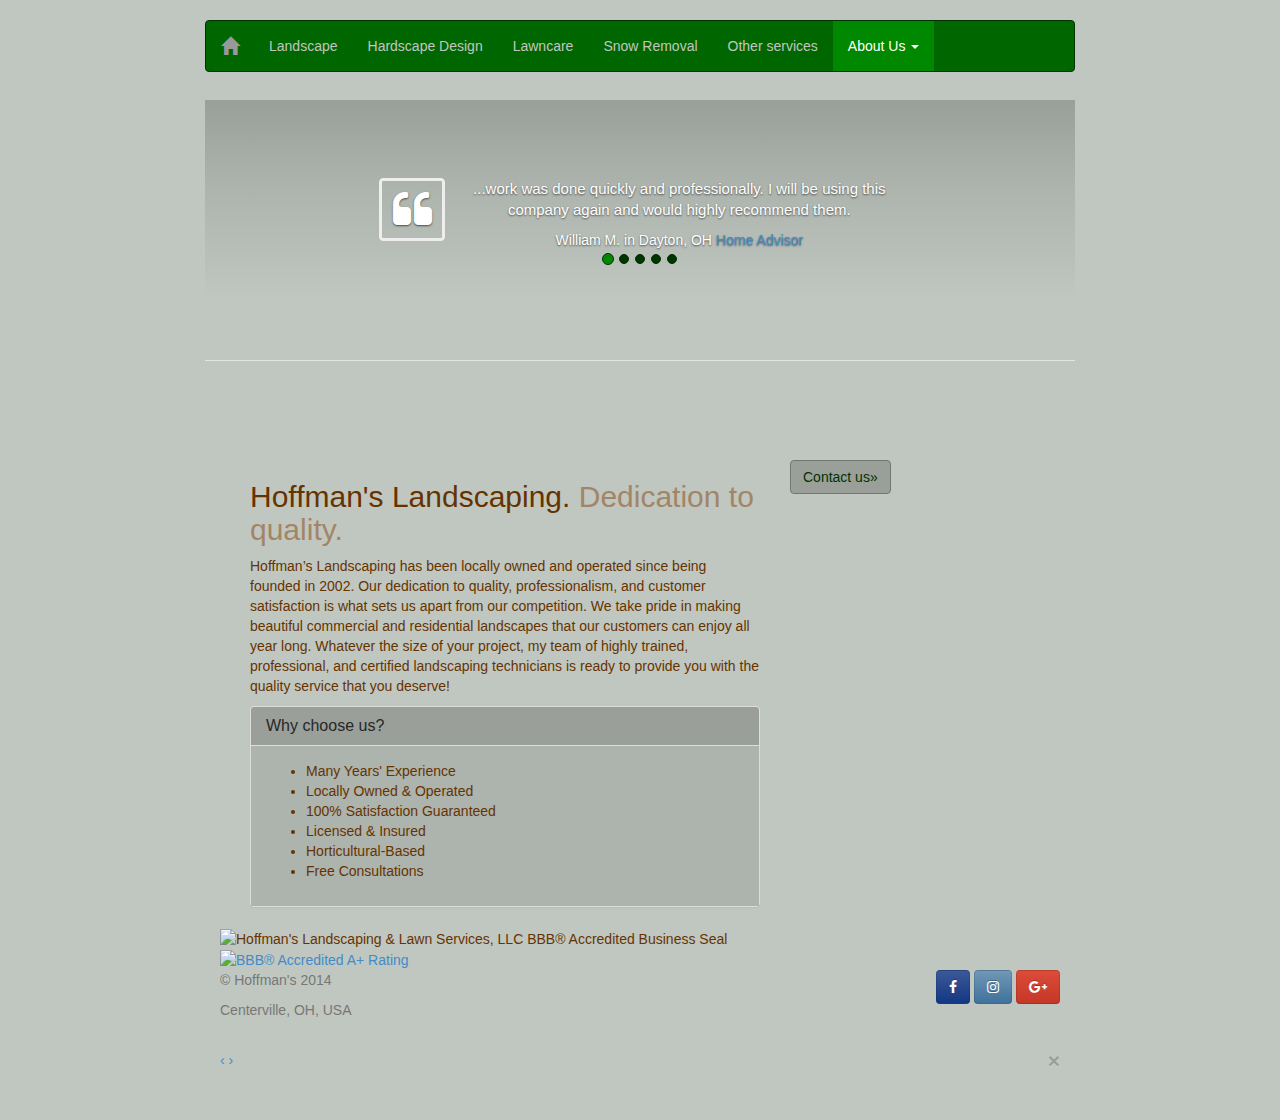
==== aboutus.html @ 0e5face0 "First commit" ====
<!DOCTYPE html>
<html lang="en">
	<head>
		<meta charset="utf-8">
		<meta http-equiv="X-UA-Compatible" content="IE=edge">
		<meta name="viewport" content="width=device-width, initial-scale=1">
		<meta name="description" content="">
		<meta name="author" content="">
		<link rel="favicon icon" href="favicon.ico">

		<title>Hoffman's Landscaping</title>

		<!-- Bootstrap core CSS -->
		<link href="lib/bootstrap-3.1.1-dist/css/bootstrap.min.css" rel="stylesheet">
		<!-- Blueimp Gallery -->
		<!-- <link rel="stylesheet" href="http://netdna.bootstrapcdn.com/bootstrap/3.0.0/css/bootstrap.min.css"> -->
		<link rel="stylesheet" href="http://blueimp.github.io/Gallery/css/blueimp-gallery.min.css">
		<link rel="stylesheet" href="css/bootstrap-image-gallery.min.css">
		<link rel="stylesheet" href="css/social-buttons.css">
		<link href="//netdna.bootstrapcdn.com/font-awesome/4.1.0/css/font-awesome.min.css" rel="stylesheet">

		<!-- Just for debugging purposes. Don't actually copy this line! -->
		<!--[if lt IE 9]><script src="../../assets/js/ie8-responsive-file-warning.js"></script><![endif]-->

		<!-- HTML5 shim and Respond.js IE8 support of HTML5 elements and media queries -->
		<!--[if lt IE 9]>
		<script src="https://oss.maxcdn.com/libs/html5shiv/3.7.0/html5shiv.js"></script>
		<script src="https://oss.maxcdn.com/libs/respond.js/1.4.2/respond.min.js"></script>
		<![endif]-->

		<!-- Custom styles for this template -->
		<link href="css/main.css" rel="stylesheet">

	</head>
	<!-- NAVBAR
	================================================== -->
	<body>

		<div class="container main-container">
			<div class="navbar-wrapper">
				<div class="container">

					<div class="navbar navbar-inverse navbar-fixed-d" role="navigation">
						<div class="container">
							<div class="navbar-header active" >
								<button type="button" class="navbar-toggle" data-toggle="collapse" data-target=".navbar-collapse">
									<span class="sr-only">Toggle navigation</span>
									<span class="icon-bar"></span>
									<span class="icon-bar"></span>
									<span class="icon-bar"></span>
								</button>
								<a class="navbar-brand" href="index.html"><span class="glyphicon glyphicon-home white>"></span></a>
							</div>
							<div class="navbar-collapse collapse">
								<ul class="nav navbar-nav">
									<li >
										<a href="landscape.html">Landscape</a>
									</li>
									<li>
										<a href="hardscape.html">Hardscape Design</a>
									</li>
									<li>
										<a href="lawncare.html" >Lawncare</a>
									</li>
									<li>
										<a href="snow.html">Snow Removal</a>
									</li>
									<li>
										<a href="other.html">Other services</a>
									</li>
									<li class="active">
										<a href="#" class="dropdown-toggle" data-toggle="dropdown">About Us <span class="caret"></span></a>
										<ul class="dropdown-menu" role="menu">
								            <li><a href="aboutus.html">Company Profile</a></li>
								            <li><a href="testimonials.html">Testimonials</a></li>
							            </ul>
									</li>

									<!-- <li class="dropdown">
									<a href="#" class="dropdown-toggle" data-toggle="dropdown">Login <b class="caret"></b></a>
									<ul class="dropdown-menu">
									<li><a href="#">Customer</a></li>
									<li><a href="#">Employee</a></li>
									<li><a href="#">Create an account</a></li>
									</ul>
									</li> -->
								</ul>
							</div>
						</div>
					</div>

				</div>
			</div>

			<!-- Carousel
			================================================== -->
			<div id="myCarousel" class="carousel-quotes slide" data-ride="carousel">
				<!-- Indicators -->
				<ol class="carousel-indicators">
					<li data-target="#myCarousel" data-slide-to="0" class="active"></li>
					<li data-target="#myCarousel" data-slide-to="1"></li>
					<li data-target="#myCarousel" data-slide-to="2"></li>
					<li data-target="#myCarousel" data-slide-to="3" ></li>
					<li data-target="#myCarousel" data-slide-to="4"></li>
				</ol>

				<!-- Slider Content (Wrapper for slides )-->
				<div class="carousel-inner">
					<div class="item active">
						
						<div class="container">
							<div class="carousel-caption-quotes carousel-caption">
									<i class="fa fa-quote-left fa-3x pull-left fa-border"></i>
<p>...work was done quickly and professionally. I will be using this company again and would highly recommend them.</p>
									<footer>
										William M. in Dayton, OH <cite title="Source Title"><a href="http://www.homeadvisor.com/rated.HoffmansLandscaping.25410529.html#ratings-reviews">Home Advisor</a></cite>
									</footer>
							</div>
						</div>
					</div>
					<div class="item">
						<div class="container">
							<div class="carousel-caption-quotes carousel-caption">
								<i class="fa fa-quote-left fa-3x pull-left fa-border"></i>
<p>...they listened to what we wanted and made great recommendations, then executed them outstanding!!!</p>									

									<footer>
										Jim S. in Miamisburg, OH <cite title="Source Title"><a href="http://www.homeadvisor.com/rated.HoffmansLandscaping.25410529.html#ratings-reviews">Home Advisor</a></cite>
									</footer>
							</div>
						</div>
					</div>
					<div class="item">
						<div class="container">
							<div class="carousel-caption-quotes carousel-caption">
								<i class="fa fa-quote-left fa-3x pull-left fa-border"></i>
<p>...this company responded immediately to my request. They were able to integrate my request and complete all the jobs in one day.</p>									
									<footer>
										John C. in Centerville, OH <cite title="Source Title"><a href="http://www.homeadvisor.com/rated.HoffmansLandscaping.25410529.html#ratings-reviews">Home Advisor</a></cite>
									</footer>
							</div>
						</div>
					</div>

					<div class="item">
						<div class="container">
							<div class="carousel-caption-quotes carousel-caption">
								<i class="fa fa-quote-left fa-3x pull-left fa-border"></i>
<p>...timely, quality service. Needed quick service and Jason handled it.</p>
									<footer>
										Homeowner in Dayton, OH <cite title="Source Title"><a href="http://www.homeadvisor.com/rated.HoffmansLandscaping.25410529.html#ratings-reviews">Home Advisor</a></cite>
									</footer>
							</div>
						</div>
					</div>

					<div class="item">
						<div class="container">
							<div class="carousel-caption-quotes carousel-caption">
								<i class="fa fa-quote-left fa-3x pull-left fa-border"></i>
<p>...didn't have a problem understanding what I wanted done. Came out the next day and took care of my yard for me, also had him come back and clean the flower beds out for winter. Easy company to work with look forward to using them in the spring.</p>
									<footer>
										Brett M. in Springboro, OH <cite title="Source Title"><a href="http://www.homeadvisor.com/rated.HoffmansLandscaping.25410529.html#ratings-reviews">Home Advisor</a></cite>
								</blockquote>
							</div>
						</div>
					</div>

				</div>

				<!-- Controls -->
				
			</div><!-- /.carousel -->

			<!-- content holder -->
			<div class="container-fluid">

				<div class="col-md-12 main-container">
					<div class="col-md-8">
						<h2 >Hoffman's Landscaping. <span class="text-muted">Dedication to quality.</span></h2>
						
						<p>
							Hoffman’s Landscaping has been locally owned and operated since being founded in 2002. Our dedication to quality, professionalism, and customer satisfaction is what sets us apart from our competition. We take pride in making beautiful commercial and residential landscapes that our customers can enjoy all year long. Whatever the size of your project, my team of highly trained, professional, and certified landscaping technicians is ready to provide you with the quality service that you deserve!
						</p>
						<div class="panel panel-default">
							<div class="panel-heading">
								<h3 class="panel-title">Why choose us?</h3>
								
								
							</div>
							<div class="panel-body">
								<ul>
								    <li>Many Years' Experience</li> 
								    <li>Locally Owned & Operated</li>
								    <li>100% Satisfaction Guaranteed</li>
								    <li>Licensed & Insured</li>
								    <li>Horticultural-Based</li>
								    <li>Free Consultations</li>
								</ul>
							</div>
						</div>
					</div>

					<div class="col-md-4">

						<p>
							<a class="btn btn-default" href="contactus.html" role="button">Contact us&raquo;</a>
						</p>

					</div>
					
					<div class="col-md-8">
						
					</div>
				</div>
				
				<div class="row">
				  <div class="col-md-8">
				  	<img src="http://www.bbb.org/dayton/images/2/cbbb-badge-horz.png" alt="Hoffman's Landscaping &amp; Lawn Services, LLC BBB® Accredited Business Seal" title="BBB® Accredited Business">
				  	<a href="http://www.bbb.org/dayton/business-reviews/landscape-contractors/hoffmans-landscaping-and-lawn-services-in-centerville-oh-5012">
				  		<img src="http://www.bbb.org/dayton/images/2/CBBB-ratingbadges/cbbb-accred-a-plus.png" alt="BBB® Accredited A+ Rating" title="BBB® Accredited A+ Rating">
				  	</a>
		<span class="hidden" itemprop="ratingValue">A+</span>
				  	


			</div>

			<div class="footer">
				<div class="col-md-6 ">
					<p>
						&copy; Hoffman's 2014
					</p>
					<p>Centerville, OH, USA</p>
				</div>
				<div class="col-md-6 pull-right" style="text-align: right">
					<a class="btn btn-facebook" href="https://www.facebook.com/hoffmanslandscaping"><i class="fa fa-facebook"></i></a>

					<!-- <a class="btn btn-linkedin" href="https://www.facebook.com/hoffmanslandscaping"><i class="fa fa-linkedin"></i></a> -->

					<a class="btn btn-instagram" href="https://www.instagram.com/hoffmans_landscaping"><i class="fa fa-instagram"></i></a>

					<a class="btn btn-google-plus" href="https://www.facebook.com/hoffmanslandscaping"><i class="fa fa-google-plus"></i></a>
				</div>
			</div>
		</div>
		<!-- /Container -->

		<!-- The Gallery as lightbox dialog, should be a child element of the document body -->
		<!-- The Bootstrap Image Gallery lightbox, should be a child element of the document body -->
		<div id="blueimp-gallery" class="blueimp-gallery">
			<!-- The container for the modal slides -->
			<div class="slides"></div>
			<!-- Controls for the borderless lightbox -->
			<h3 class="title"></h3>
			<a class="prev">‹</a>
			<a class="next">›</a>
			<a class="close">×</a>
			<a class="play-pause"></a>
			<ol class="indicator"></ol>
			<!-- The modal dialog, which will be used to wrap the lightbox content -->
			<div class="modal fade">
				<div class="modal-dialog">
					<div class="modal-content">
						<div class="modal-header">
							<button type="button" class="close" aria-hidden="true">
								&times;
							</button>
							<h4 class="modal-title"></h4>
						</div>
						<div class="modal-body next"></div>
						<div class="modal-footer">
							<button type="button" class="btn btn-default pull-left prev">
								<i class="glyphicon glyphicon-chevron-left"></i>
								Previous
							</button>
							<button type="button" class="btn btn-primary next">
								Next
								<i class="glyphicon glyphicon-chevron-right"></i>
							</button>
						</div>
					</div>
				</div>
			</div>
		</div>

		<!-- Bootstrap core JavaScript
		================================================== -->
		<!-- Placed at the end of the document so the pages load faster -->
		<script src="js/jquery/jquery-1.11.1.min.js"></script>
		<script src="lib/bootstrap-3.1.1-dist/js/bootstrap.min.js"></script>
		<script src="lib/bootstrap-3.1.1-dist/js/docs.min.js"></script>

		<script src="http://blueimp.github.io/Gallery/js/jquery.blueimp-gallery.min.js"></script>
		<script src="js/bootstrap-image-gallery.min.js"></script>

		<script>
			function galleryInit() {
				var gallery = blueimp.Gallery(['img/hardscaping/1.jpg', 'img/hardscaping/2.jpg', 'img/hardscaping/3.jpg', 'img/hardscaping/4.jpg', 'img/hardscaping/5.jpg', 'img/hardscaping/6.jpg', 'img/landscaping/7.jpg']);
			}

			// document.getElementById('links').onclick = function(event) {
			// event = event || window.event;
// var target = event.target || event.srcElement, link = target.src ? target.parentNode : target, options = {
// index : link,
// event : event
// }, links = this.getElementsByTagName('a');
// blueimp.Gallery(links, options);
// };
		</script>
	</body>

</html>
---- css/social-buttons.css ----
/*!
 * Social Buttons for Twitter Bootstrap v1.0.0
 *
 * Copyright 2013 Adam Neumann
 * Licensed under the Apache License v2.0
 * http://www.apache.org/licenses/LICENSE-2.0
 */

.btn-facebook {
  color: #ffffff;
  text-shadow: 0 -1px 0 rgba(0, 0, 0, 0.25);
  background-color: #2b4b90;
  *background-color: #133783;
  background-image: -moz-linear-gradient(top, #3b5998, #133783);
  background-image: -webkit-gradient(linear, 0 0, 0 100%, from(#3b5998), to(#133783));
  background-image: -webkit-linear-gradient(top, #3b5998, #133783);
  background-image: -o-linear-gradient(top, #3b5998, #133783);
  background-image: linear-gradient(to bottom, #3b5998, #133783);
  background-repeat: repeat-x;
  border-color: #133783 #133783 #091b40;
  border-color: rgba(0, 0, 0, 0.1) rgba(0, 0, 0, 0.1) rgba(0, 0, 0, 0.25);
  filter: progid:DXImageTransform.Microsoft.gradient(startColorstr='#ff3b5998', endColorstr='#ff133783', GradientType=0);
  filter: progid:DXImageTransform.Microsoft.gradient(enabled=false);
}

.btn-facebook:hover,
.btn-facebook:focus,
.btn-facebook:active,
.btn-facebook.active,
.btn-facebook.disabled,
.btn-facebook[disabled] {
  color: #ffffff;
  background-color: #133783;
  *background-color: #102e6d;
}

.btn-facebook:active,
.btn-facebook.active {
  background-color: #0d2456 \9;
}

.btn-twitter {
  color: #ffffff;
  text-shadow: 0 -1px 0 rgba(0, 0, 0, 0.25);
  background-color: #1c95d0;
  *background-color: #0271bf;
  background-image: -moz-linear-gradient(top, #2daddc, #0271bf);
  background-image: -webkit-gradient(linear, 0 0, 0 100%, from(#2daddc), to(#0271bf));
  background-image: -webkit-linear-gradient(top, #2daddc, #0271bf);
  background-image: -o-linear-gradient(top, #2daddc, #0271bf);
  background-image: linear-gradient(to bottom, #2daddc, #0271bf);
  background-repeat: repeat-x;
  border-color: #0271bf #0271bf #014473;
  border-color: rgba(0, 0, 0, 0.1) rgba(0, 0, 0, 0.1) rgba(0, 0, 0, 0.25);
  filter: progid:DXImageTransform.Microsoft.gradient(startColorstr='#ff2daddc', endColorstr='#ff0271bf', GradientType=0);
  filter: progid:DXImageTransform.Microsoft.gradient(enabled=false);
}

.btn-twitter:hover,
.btn-twitter:focus,
.btn-twitter:active,
.btn-twitter.active,
.btn-twitter.disabled,
.btn-twitter[disabled] {
  color: #ffffff;
  background-color: #0271bf;
  *background-color: #0262a6;
}

.btn-twitter:active,
.btn-twitter.active {
  background-color: #01538d \9;
}

.btn-github {
  color: #000000;
  text-shadow: 0 0.7px 0 rgba(0, 0, 0, 0.1);
  background-color: #f2f2f2;
  *background-color: #e6e6e6;
  background-image: -moz-linear-gradient(top, #fafafa, #e6e6e6);
  background-image: -webkit-gradient(linear, 0 0, 0 100%, from(#fafafa), to(#e6e6e6));
  background-image: -webkit-linear-gradient(top, #fafafa, #e6e6e6);
  background-image: -o-linear-gradient(top, #fafafa, #e6e6e6);
  background-image: linear-gradient(to bottom, #fafafa, #e6e6e6);
  background-repeat: repeat-x;
  border-color: #e6e6e6 #e6e6e6 #c0c0c0;
  border-color: rgba(0, 0, 0, 0.1) rgba(0, 0, 0, 0.1) rgba(0, 0, 0, 0.25);
  filter: progid:DXImageTransform.Microsoft.gradient(startColorstr='#fffafafa', endColorstr='#ffe6e6e6', GradientType=0);
  filter: progid:DXImageTransform.Microsoft.gradient(enabled=false);
}

.btn-github:hover,
.btn-github:focus,
.btn-github:active,
.btn-github.active,
.btn-github.disabled,
.btn-github[disabled] {
  color: #000000;
  background-color: #e6e6e6;
  *background-color: #d9d9d9;
}

.btn-github:active,
.btn-github.active {
  background-color: #cdcdcd \9;
}

.btn-pinterest {
  color: #ffffff;
  text-shadow: 0 -1px 0 rgba(0, 0, 0, 0.25);
  background-color: #c51e25;
  *background-color: #ab171e;
  background-image: -moz-linear-gradient(top, #d62229, #ab171e);
  background-image: -webkit-gradient(linear, 0 0, 0 100%, from(#d62229), to(#ab171e));
  background-image: -webkit-linear-gradient(top, #d62229, #ab171e);
  background-image: -o-linear-gradient(top, #d62229, #ab171e);
  background-image: linear-gradient(to bottom, #d62229, #ab171e);
  background-repeat: repeat-x;
  border-color: #ab171e #ab171e #680e12;
  border-color: rgba(0, 0, 0, 0.1) rgba(0, 0, 0, 0.1) rgba(0, 0, 0, 0.25);
  filter: progid:DXImageTransform.Microsoft.gradient(startColorstr='#ffd62229', endColorstr='#ffab171e', GradientType=0);
  filter: progid:DXImageTransform.Microsoft.gradient(enabled=false);
}

.btn-pinterest:hover,
.btn-pinterest:focus,
.btn-pinterest:active,
.btn-pinterest.active,
.btn-pinterest.disabled,
.btn-pinterest[disabled] {
  color: #ffffff;
  background-color: #ab171e;
  *background-color: #95141a;
}

.btn-pinterest:active,
.btn-pinterest.active {
  background-color: #7e1116 \9;
}

.btn-linkedin {
  color: #ffffff;
  text-shadow: 0 -1px 0 rgba(0, 0, 0, 0.25);
  background-color: #60a9ce;
  *background-color: #4393bb;
  background-image: -moz-linear-gradient(top, #73b8db, #4393bb);
  background-image: -webkit-gradient(linear, 0 0, 0 100%, from(#73b8db), to(#4393bb));
  background-image: -webkit-linear-gradient(top, #73b8db, #4393bb);
  background-image: -o-linear-gradient(top, #73b8db, #4393bb);
  background-image: linear-gradient(to bottom, #73b8db, #4393bb);
  background-repeat: repeat-x;
  border-color: #4393bb #4393bb #2f6783;
  border-color: rgba(0, 0, 0, 0.1) rgba(0, 0, 0, 0.1) rgba(0, 0, 0, 0.25);
  filter: progid:DXImageTransform.Microsoft.gradient(startColorstr='#ff73b8db', endColorstr='#ff4393bb', GradientType=0);
  filter: progid:DXImageTransform.Microsoft.gradient(enabled=false);
}

.btn-linkedin:hover,
.btn-linkedin:focus,
.btn-linkedin:active,
.btn-linkedin.active,
.btn-linkedin.disabled,
.btn-linkedin[disabled] {
  color: #ffffff;
  background-color: #4393bb;
  *background-color: #3c84a8;
}

.btn-linkedin:active,
.btn-linkedin.active {
  background-color: #367595 \9;
}

.btn-google-plus {
  color: #ffffff;
  text-shadow: 0 -1px 0 rgba(0, 0, 0, 0.25);
  background-color: #d34332;
  *background-color: #c53727;
  background-image: -moz-linear-gradient(top, #dd4b39, #c53727);
  background-image: -webkit-gradient(linear, 0 0, 0 100%, from(#dd4b39), to(#c53727));
  background-image: -webkit-linear-gradient(top, #dd4b39, #c53727);
  background-image: -o-linear-gradient(top, #dd4b39, #c53727);
  background-image: linear-gradient(to bottom, #dd4b39, #c53727);
  background-repeat: repeat-x;
  border-color: #c53727 #c53727 #85251a;
  border-color: rgba(0, 0, 0, 0.1) rgba(0, 0, 0, 0.1) rgba(0, 0, 0, 0.25);
  filter: progid:DXImageTransform.Microsoft.gradient(startColorstr='#ffdd4b39', endColorstr='#ffc53727', GradientType=0);
  filter: progid:DXImageTransform.Microsoft.gradient(enabled=false);
}

.btn-google-plus:hover,
.btn-google-plus:focus,
.btn-google-plus:active,
.btn-google-plus.active,
.btn-google-plus.disabled,
.btn-google-plus[disabled] {
  color: #ffffff;
  background-color: #c53727;
  *background-color: #b03123;
}

.btn-google-plus:active,
.btn-google-plus.active {
  background-color: #9a2b1f \9;
}

.btn-instagram {
  color: #ffffff;
  text-shadow: 0 -1px 0 rgba(0, 0, 0, 0.25);
  background-color: #5c88ab;
  *background-color: #3f729b;
  background-image: -moz-linear-gradient(top, #6f97b6, #3f729b);
  background-image: -webkit-gradient(linear, 0 0, 0 100%, from(#6f97b6), to(#3f729b));
  background-image: -webkit-linear-gradient(top, #6f97b6, #3f729b);
  background-image: -o-linear-gradient(top, #6f97b6, #3f729b);
  background-image: linear-gradient(to bottom, #6f97b6, #3f729b);
  background-repeat: repeat-x;
  border-color: #3f729b #3f729b #294a65;
  border-color: rgba(0, 0, 0, 0.1) rgba(0, 0, 0, 0.1) rgba(0, 0, 0, 0.25);
  filter: progid:DXImageTransform.Microsoft.gradient(startColorstr='#ff6f97b6', endColorstr='#ff3f729b', GradientType=0);
  filter: progid:DXImageTransform.Microsoft.gradient(enabled=false);
}

.btn-instagram:hover,
.btn-instagram:focus,
.btn-instagram:active,
.btn-instagram.active,
.btn-instagram.disabled,
.btn-instagram[disabled] {
  color: #ffffff;
  background-color: #3f729b;
  *background-color: #386589;
}

.btn-instagram:active,
.btn-instagram.active {
  background-color: #305777 \9;
}

.btn-dropbox {
  color: #ffffff;
  text-shadow: 0 -1px 0 rgba(0, 0, 0, 0.25);
  background-color: #2e95e0;
  *background-color: #2181cf;
  background-image: -moz-linear-gradient(top, #37a3eb, #2181cf);
  background-image: -webkit-gradient(linear, 0 0, 0 100%, from(#37a3eb), to(#2181cf));
  background-image: -webkit-linear-gradient(top, #37a3eb, #2181cf);
  background-image: -o-linear-gradient(top, #37a3eb, #2181cf);
  background-image: linear-gradient(to bottom, #37a3eb, #2181cf);
  background-repeat: repeat-x;
  border-color: #2181cf #2181cf #16588d;
  border-color: rgba(0, 0, 0, 0.1) rgba(0, 0, 0, 0.1) rgba(0, 0, 0, 0.25);
  filter: progid:DXImageTransform.Microsoft.gradient(startColorstr='#ff37a3eb', endColorstr='#ff2181cf', GradientType=0);
  filter: progid:DXImageTransform.Microsoft.gradient(enabled=false);
}

.btn-dropbox:hover,
.btn-dropbox:focus,
.btn-dropbox:active,
.btn-dropbox.active,
.btn-dropbox.disabled,
.btn-dropbox[disabled] {
  color: #ffffff;
  background-color: #2181cf;
  *background-color: #1d73b9;
}

.btn-dropbox:active,
.btn-dropbox.active {
  background-color: #1a66a3 \9;
}

.btn-bitbucket {
  color: #ffffff;
  text-shadow: 0 -1px 0 rgba(0, 0, 0, 0.25);
  background-color: #285991;
  *background-color: #205081;
  background-image: -moz-linear-gradient(top, #2d5f9c, #205081);
  background-image: -webkit-gradient(linear, 0 0, 0 100%, from(#2d5f9c), to(#205081));
  background-image: -webkit-linear-gradient(top, #2d5f9c, #205081);
  background-image: -o-linear-gradient(top, #2d5f9c, #205081);
  background-image: linear-gradient(to bottom, #2d5f9c, #205081);
  background-repeat: repeat-x;
  border-color: #205081 #205081 #112a44;
  border-color: rgba(0, 0, 0, 0.1) rgba(0, 0, 0, 0.1) rgba(0, 0, 0, 0.25);
  filter: progid:DXImageTransform.Microsoft.gradient(startColorstr='#ff2d5f9c', endColorstr='#ff205081', GradientType=0);
  filter: progid:DXImageTransform.Microsoft.gradient(enabled=false);
}

.btn-bitbucket:hover,
.btn-bitbucket:focus,
.btn-bitbucket:active,
.btn-bitbucket.active,
.btn-bitbucket.disabled,
.btn-bitbucket[disabled] {
  color: #ffffff;
  background-color: #205081;
  *background-color: #1b436d;
}

.btn-bitbucket:active,
.btn-bitbucket.active {
  background-color: #163758 \9;
}

.btn-dribbble {
  color: #ffffff;
  text-shadow: 0 -1px 0 rgba(0, 0, 0, 0.25);
  background-color: #de447f;
  *background-color: #cb396f;
  background-image: -moz-linear-gradient(top, #ea4c89, #cb396f);
  background-image: -webkit-gradient(linear, 0 0, 0 100%, from(#ea4c89), to(#cb396f));
  background-image: -webkit-linear-gradient(top, #ea4c89, #cb396f);
  background-image: -o-linear-gradient(top, #ea4c89, #cb396f);
  background-image: linear-gradient(to bottom, #ea4c89, #cb396f);
  background-repeat: repeat-x;
  border-color: #cb396f #cb396f #91264e;
  border-color: rgba(0, 0, 0, 0.1) rgba(0, 0, 0, 0.1) rgba(0, 0, 0, 0.25);
  filter: progid:DXImageTransform.Microsoft.gradient(startColorstr='#ffea4c89', endColorstr='#ffcb396f', GradientType=0);
  filter: progid:DXImageTransform.Microsoft.gradient(enabled=false);
}

.btn-dribbble:hover,
.btn-dribbble:focus,
.btn-dribbble:active,
.btn-dribbble.active,
.btn-dribbble.disabled,
.btn-dribbble[disabled] {
  color: #ffffff;
  background-color: #cb396f;
  *background-color: #ba3163;
}

.btn-dribbble:active,
.btn-dribbble.active {
  background-color: #a62b59 \9;
}

.btn-flickr {
  color: #ffffff;
  text-shadow: 0 -1px 0 rgba(0, 0, 0, 0.25);
  background-color: #f63198;
  *background-color: #ff0084;
  background-image: -moz-linear-gradient(top, #f051a5, #ff0084);
  background-image: -webkit-gradient(linear, 0 0, 0 100%, from(#f051a5), to(#ff0084));
  background-image: -webkit-linear-gradient(top, #f051a5, #ff0084);
  background-image: -o-linear-gradient(top, #f051a5, #ff0084);
  background-image: linear-gradient(to bottom, #f051a5, #ff0084);
  background-repeat: repeat-x;
  border-color: #ff0084 #ff0084 #b3005c;
  border-color: rgba(0, 0, 0, 0.1) rgba(0, 0, 0, 0.1) rgba(0, 0, 0, 0.25);
  filter: progid:DXImageTransform.Microsoft.gradient(startColorstr='#fff051a5', endColorstr='#ffff0084', GradientType=0);
  filter: progid:DXImageTransform.Microsoft.gradient(enabled=false);
}

.btn-flickr:hover,
.btn-flickr:focus,
.btn-flickr:active,
.btn-flickr.active,
.btn-flickr.disabled,
.btn-flickr[disabled] {
  color: #ffffff;
  background-color: #ff0084;
  *background-color: #e60077;
}

.btn-flickr:active,
.btn-flickr.active {
  background-color: #cc006a \9;
}

.btn-foursquare {
  color: #ffffff;
  text-shadow: 0 -1px 0 rgba(0, 0, 0, 0.25);
  background-color: #079dcd;
  *background-color: #0072b1;
  background-image: -moz-linear-gradient(top, #0cbadf, #0072b1);
  background-image: -webkit-gradient(linear, 0 0, 0 100%, from(#0cbadf), to(#0072b1));
  background-image: -webkit-linear-gradient(top, #0cbadf, #0072b1);
  background-image: -o-linear-gradient(top, #0cbadf, #0072b1);
  background-image: linear-gradient(to bottom, #0cbadf, #0072b1);
  background-repeat: repeat-x;
  border-color: #0072b1 #0072b1 #004165;
  border-color: rgba(0, 0, 0, 0.1) rgba(0, 0, 0, 0.1) rgba(0, 0, 0, 0.25);
  filter: progid:DXImageTransform.Microsoft.gradient(startColorstr='#ff0cbadf', endColorstr='#ff0072b1', GradientType=0);
  filter: progid:DXImageTransform.Microsoft.gradient(enabled=false);
}

.btn-foursquare:hover,
.btn-foursquare:focus,
.btn-foursquare:active,
.btn-foursquare.active,
.btn-foursquare.disabled,
.btn-foursquare[disabled] {
  color: #ffffff;
  background-color: #0072b1;
  *background-color: #006298;
}

.btn-foursquare:active,
.btn-foursquare.active {
  background-color: #00517e \9;
}

.btn-renren {
  color: #ffffff;
  text-shadow: 0 -1px 0 rgba(0, 0, 0, 0.25);
  background-color: #3773ab;
  *background-color: #33669a;
  background-image: -moz-linear-gradient(top, #397cb6, #33669a);
  background-image: -webkit-gradient(linear, 0 0, 0 100%, from(#397cb6), to(#33669a));
  background-image: -webkit-linear-gradient(top, #397cb6, #33669a);
  background-image: -o-linear-gradient(top, #397cb6, #33669a);
  background-image: linear-gradient(to bottom, #397cb6, #33669a);
  background-repeat: repeat-x;
  border-color: #33669a #33669a #204061;
  border-color: rgba(0, 0, 0, 0.1) rgba(0, 0, 0, 0.1) rgba(0, 0, 0, 0.25);
  filter: progid:DXImageTransform.Microsoft.gradient(startColorstr='#ff397cb6', endColorstr='#ff33669a', GradientType=0);
  filter: progid:DXImageTransform.Microsoft.gradient(enabled=false);
}

.btn-renren:hover,
.btn-renren:focus,
.btn-renren:active,
.btn-renren.active,
.btn-renren.disabled,
.btn-renren[disabled] {
  color: #ffffff;
  background-color: #33669a;
  *background-color: #2d5987;
}

.btn-renren:active,
.btn-renren.active {
  background-color: #264d74 \9;
}

.btn-skype {
  color: #ffffff;
  text-shadow: 0 -1px 0 rgba(0, 0, 0, 0.25);
  background-color: #43bbe8;
  *background-color: #00aff0;
  background-image: -moz-linear-gradient(top, #70c3e2, #00aff0);
  background-image: -webkit-gradient(linear, 0 0, 0 100%, from(#70c3e2), to(#00aff0));
  background-image: -webkit-linear-gradient(top, #70c3e2, #00aff0);
  background-image: -o-linear-gradient(top, #70c3e2, #00aff0);
  background-image: linear-gradient(to bottom, #70c3e2, #00aff0);
  background-repeat: repeat-x;
  border-color: #00aff0 #00aff0 #0077a3;
  border-color: rgba(0, 0, 0, 0.1) rgba(0, 0, 0, 0.1) rgba(0, 0, 0, 0.25);
  filter: progid:DXImageTransform.Microsoft.gradient(startColorstr='#ff70c3e2', endColorstr='#ff00aff0', GradientType=0);
  filter: progid:DXImageTransform.Microsoft.gradient(enabled=false);
}

.btn-skype:hover,
.btn-skype:focus,
.btn-skype:active,
.btn-skype.active,
.btn-skype.disabled,
.btn-skype[disabled] {
  color: #ffffff;
  background-color: #00aff0;
  *background-color: #009cd7;
}

.btn-skype:active,
.btn-skype.active {
  background-color: #008abd \9;
}

.btn-stackexchange {
  color: #ffffff;
  text-shadow: 0 -1px 0 rgba(0, 0, 0, 0.25);
  background-color: #3a70b0;
  *background-color: #185397;
  background-image: -moz-linear-gradient(top, #5184c1, #185397);
  background-image: -webkit-gradient(linear, 0 0, 0 100%, from(#5184c1), to(#185397));
  background-image: -webkit-linear-gradient(top, #5184c1, #185397);
  background-image: -o-linear-gradient(top, #5184c1, #185397);
  background-image: linear-gradient(to bottom, #5184c1, #185397);
  background-repeat: repeat-x;
  border-color: #185397 #185397 #0e2f55;
  border-color: rgba(0, 0, 0, 0.1) rgba(0, 0, 0, 0.1) rgba(0, 0, 0, 0.25);
  filter: progid:DXImageTransform.Microsoft.gradient(startColorstr='#ff5184c1', endColorstr='#ff185397', GradientType=0);
  filter: progid:DXImageTransform.Microsoft.gradient(enabled=false);
}

.btn-stackexchange:hover,
.btn-stackexchange:focus,
.btn-stackexchange:active,
.btn-stackexchange.active,
.btn-stackexchange.disabled,
.btn-stackexchange[disabled] {
  color: #ffffff;
  background-color: #185397;
  *background-color: #154781;
}

.btn-stackexchange:active,
.btn-stackexchange.active {
  background-color: #113b6b \9;
}

.btn-trello {
  color: #ffffff;
  text-shadow: 0 -1px 0 rgba(0, 0, 0, 0.25);
  background-color: #438ab4;
  *background-color: #27709b;
  background-image: -moz-linear-gradient(top, #569cc4, #27709b);
  background-image: -webkit-gradient(linear, 0 0, 0 100%, from(#569cc4), to(#27709b));
  background-image: -webkit-linear-gradient(top, #569cc4, #27709b);
  background-image: -o-linear-gradient(top, #569cc4, #27709b);
  background-image: linear-gradient(to bottom, #569cc4, #27709b);
  background-repeat: repeat-x;
  border-color: #27709b #27709b #18445e;
  border-color: rgba(0, 0, 0, 0.1) rgba(0, 0, 0, 0.1) rgba(0, 0, 0, 0.25);
  filter: progid:DXImageTransform.Microsoft.gradient(startColorstr='#ff569cc4', endColorstr='#ff27709b', GradientType=0);
  filter: progid:DXImageTransform.Microsoft.gradient(enabled=false);
}

.btn-trello:hover,
.btn-trello:focus,
.btn-trello:active,
.btn-trello.active,
.btn-trello.disabled,
.btn-trello[disabled] {
  color: #ffffff;
  background-color: #27709b;
  *background-color: #226187;
}

.btn-trello:active,
.btn-trello.active {
  background-color: #1d5372 \9;
}

.btn-tumblr {
  color: #ffffff;
  text-shadow: 0 -1px 0 rgba(0, 0, 0, 0.25);
  background-color: #34526e;
  *background-color: #2a4763;
  background-image: -moz-linear-gradient(top, #3a5976, #2a4763);
  background-image: -webkit-gradient(linear, 0 0, 0 100%, from(#3a5976), to(#2a4763));
  background-image: -webkit-linear-gradient(top, #3a5976, #2a4763);
  background-image: -o-linear-gradient(top, #3a5976, #2a4763);
  background-image: linear-gradient(to bottom, #3a5976, #2a4763);
  background-repeat: repeat-x;
  border-color: #2a4763 #2a4763 #13202d;
  border-color: rgba(0, 0, 0, 0.1) rgba(0, 0, 0, 0.1) rgba(0, 0, 0, 0.25);
  filter: progid:DXImageTransform.Microsoft.gradient(startColorstr='#ff3a5976', endColorstr='#ff2a4763', GradientType=0);
  filter: progid:DXImageTransform.Microsoft.gradient(enabled=false);
}

.btn-tumblr:hover,
.btn-tumblr:focus,
.btn-tumblr:active,
.btn-tumblr.active,
.btn-tumblr.disabled,
.btn-tumblr[disabled] {
  color: #ffffff;
  background-color: #2a4763;
  *background-color: #223a51;
}

.btn-tumblr:active,
.btn-tumblr.active {
  background-color: #1b2d3f \9;
}

.btn-vk {
  color: #ffffff;
  text-shadow: 0 -1px 0 rgba(0, 0, 0, 0.25);
  background-color: #50739a;
  *background-color: #426187;
  background-image: -moz-linear-gradient(top, #5a7fa6, #426187);
  background-image: -webkit-gradient(linear, 0 0, 0 100%, from(#5a7fa6), to(#426187));
  background-image: -webkit-linear-gradient(top, #5a7fa6, #426187);
  background-image: -o-linear-gradient(top, #5a7fa6, #426187);
  background-image: linear-gradient(to bottom, #5a7fa6, #426187);
  background-repeat: repeat-x;
  border-color: #426187 #426187 #293c54;
  border-color: rgba(0, 0, 0, 0.1) rgba(0, 0, 0, 0.1) rgba(0, 0, 0, 0.25);
  filter: progid:DXImageTransform.Microsoft.gradient(startColorstr='#ff5a7fa6', endColorstr='#ff426187', GradientType=0);
  filter: progid:DXImageTransform.Microsoft.gradient(enabled=false);
}

.btn-vk:hover,
.btn-vk:focus,
.btn-vk:active,
.btn-vk.active,
.btn-vk.disabled,
.btn-vk[disabled] {
  color: #ffffff;
  background-color: #426187;
  *background-color: #3a5576;
}

.btn-vk:active,
.btn-vk.active {
  background-color: #314865 \9;
}

.btn-weibo {
  color: #ffffff;
  text-shadow: 0 -1px 0 rgba(0, 0, 0, 0.25);
  background-color: #f14f4f;
  *background-color: #e64141;
  background-image: -moz-linear-gradient(top, #f85959, #e64141);
  background-image: -webkit-gradient(linear, 0 0, 0 100%, from(#f85959), to(#e64141));
  background-image: -webkit-linear-gradient(top, #f85959, #e64141);
  background-image: -o-linear-gradient(top, #f85959, #e64141);
  background-image: linear-gradient(to bottom, #f85959, #e64141);
  background-repeat: repeat-x;
  border-color: #e64141 #e64141 #c11919;
  border-color: rgba(0, 0, 0, 0.1) rgba(0, 0, 0, 0.1) rgba(0, 0, 0, 0.25);
  filter: progid:DXImageTransform.Microsoft.gradient(startColorstr='#fff85959', endColorstr='#ffe64141', GradientType=0);
  filter: progid:DXImageTransform.Microsoft.gradient(enabled=false);
}

.btn-weibo:hover,
.btn-weibo:focus,
.btn-weibo:active,
.btn-weibo.active,
.btn-weibo.disabled,
.btn-weibo[disabled] {
  color: #ffffff;
  background-color: #e64141;
  *background-color: #e32a2a;
}

.btn-weibo:active,
.btn-weibo.active {
  background-color: #d81c1c \9;
}

.btn-xing {
  color: #ffffff;
  text-shadow: 0 -1px 0 rgba(0, 0, 0, 0.25);
  background-color: #155c5d;
  *background-color: #074c4d;
  background-image: -moz-linear-gradient(top, #1f6768, #074c4d);
  background-image: -webkit-gradient(linear, 0 0, 0 100%, from(#1f6768), to(#074c4d));
  background-image: -webkit-linear-gradient(top, #1f6768, #074c4d);
  background-image: -o-linear-gradient(top, #1f6768, #074c4d);
  background-image: linear-gradient(to bottom, #1f6768, #074c4d);
  background-repeat: repeat-x;
  border-color: #074c4d #074c4d #010707;
  border-color: rgba(0, 0, 0, 0.1) rgba(0, 0, 0, 0.1) rgba(0, 0, 0, 0.25);
  filter: progid:DXImageTransform.Microsoft.gradient(startColorstr='#ff1f6768', endColorstr='#ff074c4d', GradientType=0);
  filter: progid:DXImageTransform.Microsoft.gradient(enabled=false);
}

.btn-xing:hover,
.btn-xing:focus,
.btn-xing:active,
.btn-xing.active,
.btn-xing.disabled,
.btn-xing[disabled] {
  color: #ffffff;
  background-color: #074c4d;
  *background-color: #053536;
}

.btn-xing:active,
.btn-xing.active {
  background-color: #031e1e \9;
}

.btn-youtube {
  color: #ffffff;
  text-shadow: 0 -1px 0 rgba(0, 0, 0, 0.25);
  background-color: #a72121;
  *background-color: #6e0610;
  background-image: -moz-linear-gradient(top, #cd332d, #6e0610);
  background-image: -webkit-gradient(linear, 0 0, 0 100%, from(#cd332d), to(#6e0610));
  background-image: -webkit-linear-gradient(top, #cd332d, #6e0610);
  background-image: -o-linear-gradient(top, #cd332d, #6e0610);
  background-image: linear-gradient(to bottom, #cd332d, #6e0610);
  background-repeat: repeat-x;
  border-color: #6e0610 #6e0610 #250205;
  border-color: rgba(0, 0, 0, 0.1) rgba(0, 0, 0, 0.1) rgba(0, 0, 0, 0.25);
  filter: progid:DXImageTransform.Microsoft.gradient(startColorstr='#ffcd332d', endColorstr='#ff6e0610', GradientType=0);
  filter: progid:DXImageTransform.Microsoft.gradient(enabled=false);
}

.btn-youtube:hover,
.btn-youtube:focus,
.btn-youtube:active,
.btn-youtube.active,
.btn-youtube.disabled,
.btn-youtube[disabled] {
  color: #ffffff;
  background-color: #6e0610;
  *background-color: #56050c;
}

.btn-youtube:active,
.btn-youtube.active {
  background-color: #3e0309 \9;
}
---- css/main.css ----
/*! HTML5 Boilerplate v4.3.0 | MIT License | http://h5bp.com/ */

/*
 * What follows is the result of much research on cross-browser styling.
 * Credit left inline and big thanks to Nicolas Gallagher, Jonathan Neal,
 * Kroc Camen, and the H5BP dev community and team.
 */

/* ==========================================================================
   Base styles: opinionated defaults
   ========================================================================== */

html {
    color: #222;
    font-size: 1em;
    line-height: 1.4;
    
}

/*
 * Remove text-shadow in selection highlight: h5bp.com/i
 * These selection rule sets have to be separate.
 * Customize the background color to match your design.
 */

::-moz-selection {
    background: #b3d4fc;
    text-shadow: none;
}

::selection {
    background: #b3d4fc;
    text-shadow: none;
}

/*
 * A better looking default horizontal rule
 */

hr {
    display: block;
    height: 1px;
    border: 0;
    border-top: 1px solid #ccc;
    margin: 1em 0;
    padding: 0;
}

/*
 * Remove the gap between images, videos, audio and canvas and the bottom of
 * their containers: h5bp.com/i/440
 */

audio,
canvas,
img,
svg,
video {
    vertical-align: middle;
}

/*
 * Remove default fieldset styles.
 */

fieldset {
    border: 0;
    margin: 0;
    padding: 0;
}

/*
 * Allow only vertical resizing of textareas.
 */

textarea {
    resize: vertical;
}

/* ==========================================================================
   Browse Happy prompt
   ========================================================================== */

.browsehappy {
    margin: 0.2em 0;
    background: #ccc;
    color: #000;
    padding: 0.2em 0;
}

/* ==========================================================================
   Author's custom styles
   ========================================================================== */


/* Faded bg */
 .fadedBg{
 	background: rgba(25, 25, 25, .2);
 }

.textShadow{
	text-shadow: 2px 2px 2px #000;
}

/* Customize container */
@media (min-width: 768px) {
  .container {
    max-width: 900px;
  }
 }
 
 .main-container{
		
	padding-top: 100px;
}
  
  .white, .white a {
  color: #fff;
}


/* Custom page footer */
.footer {
  padding-top: 19px;
  color: #777;
  border-top: 1px solid #e5e5e5;
}

/* GLOBAL STYLES
-------------------------------------------------- */
/* Padding below the footer and lighter body text */

body {
  padding-bottom: 40px;
  color: #5a5a5a;
  background-color: #E6E6E6;
}



/* CUSTOMIZE THE NAVBAR
-------------------------------------------------- */

/* Special class on .container surrounding .navbar, used for positioning it into place. */
.navbar-wrapper {
  position: absolute;
  top: 0;
  right: 0;
  left: 0;
  z-index: 20;
}

/* Flip around the padding for proper display in narrow viewports */
.navbar-wrapper .container {
  padding-right: 0;
  padding-left: 0;
}
.navbar-wrapper .navbar {
  padding-right: 15px;
  padding-left: 15px;
}


/* CUSTOMIZE THE CAROUSEL
-------------------------------------------------- */

/* Carousel base class */
.carousel {
  height: 500px;
  margin-bottom: 60px;
}


/* Since positioning the image, we need to help out the caption */
.carousel-caption {
  z-index: 10;
}

/* Declare heights because of positioning of img element */
.carousel .item {
  height: 500px;
  background-color: #777;
}
.carousel-inner > .item > img {
  position: absolute;
  top: 0;
  left: 0;
  min-width: 100%;
  height: 500px;
}

.carousel-quotes {
  height: 200px;
  margin-bottom: 60px;
  position: relative;
  box-sizing: border-box;
}


/* Carousel quotes */
.carousel-quotes .item {
  height: 200px;
  background-color: #9A9F9A; /* Old browsers */
  

background: -moz-linear-gradient(top,  #9A9F9A 0%, #ADB3AD 44%, #c0c7c0 100%); /* FF3.6+ */
background: -webkit-gradient(linear, left top, left bottom, color-stop(0%,#9A9F9A), color-stop(44%,#ADB3AD), color-stop(100%,#c0c7c0)); /* Chrome,Safari4+ */
background: -webkit-linear-gradient(top,  #9A9F9A 0%,#ADB3AD 44%,#c0c7c0 100%); /* Chrome10+,Safari5.1+ */
background: -o-linear-gradient(top,  #9A9F9A 0%,#ADB3AD 44%,#c0c7c0 100%); /* Opera 11.10+ */
background: -ms-linear-gradient(top,  #9A9F9A 0%,#ADB3AD 44%,#c0c7c0 100%); /* IE10+ */
background: linear-gradient(to bottom,  #9A9F9A 0%,#ADB3AD 44%,#c0c7c0 100%); /* W3C */
filter: progid:DXImageTransform.Microsoft.gradient( startColorstr='#9A9F9A', endColorstr='#c0c7c0',GradientType=0 ); /* IE6-9 */


}


.carousel-quotes-inner {
  height: 200px!important ;
}



/* MARKETING CONTENT
-------------------------------------------------- */

/* Pad the edges of the mobile views a bit */
.marketing {
  padding-right: 15px;
  padding-left: 15px;
}

/* Center align the text within the three columns below the carousel */
.marketing .col-lg-4 {
  margin-bottom: 20px;
  text-align: center;
}
.marketing h2 {
  font-weight: normal;
}
.marketing .col-lg-4 p {
  margin-right: 10px;
  margin-left: 10px;
}


/* Featurettes
------------------------- */

.featurette-divider {
  margin: 80px 0; /* Space out the Bootstrap <hr> more */
}

/* Thin out the marketing headings */
.featurette-heading {
  font-weight: 300;
  line-height: 1;
  letter-spacing: -1px;
}



/* RESPONSIVE CSS
-------------------------------------------------- */

@media (min-width: 768px) {

  /* Remove the edge padding needed for mobile */
  .marketing {
    padding-right: 0;
    padding-left: 0;
  }

  /* Navbar positioning foo */
  .navbar-wrapper {
    margin-top: 20px;
  }
  .navbar-wrapper .container {
    padding-right: 15px;
    padding-left:  15px;
  }
  .navbar-wrapper .navbar {
    padding-right: 0;
    padding-left:  0;
  }

  /* The navbar becomes detached from the top, so we round the corners */
  .navbar-wrapper .navbar {
    border-radius: 4px;
  }

  /* Bump up size of carousel content */
  .carousel-caption p {
    margin-bottom: 20px;
    font-size: 21px;
    line-height: 1.4;
  }

  .featurette-heading {
    font-size: 50px;
  }
}

@media (min-width: 992px) {
  .featurette-heading {
    margin-top: 120px;
  }
}

/* Custom styles */
.left-content{
	text-align: left;
	padding: 20px;
}


// Mixins
.transition (@prop: all, @time: 1s, @ease: linear) {
	-webkit-transition: @prop @time @ease;
	-moz-transition: @prop @time @ease;
	-o-transition: @prop @time @ease;
	-ms-transition: @prop @time @ease;
	transition: @prop @time @ease;
}
.universal-inline-block {
	display: inline-block;
	zoom: 1;
	*display: inline;
}









/* ==========================================================================
   Helper classes
   ========================================================================== */

/*
 * Hide visually and from screen readers: h5bp.com/u
 */

.hidden {
    display: none !important;
    visibility: hidden;
}

/*
 * Hide only visually, but have it available for screen readers: h5bp.com/v
 */

.visuallyhidden {
    border: 0;
    clip: rect(0 0 0 0);
    height: 1px;
    margin: -1px;
    overflow: hidden;
    padding: 0;
    position: absolute;
    width: 1px;
}

/*
 * Extends the .visuallyhidden class to allow the element to be focusable
 * when navigated to via the keyboard: h5bp.com/p
 */

.visuallyhidden.focusable:active,
.visuallyhidden.focusable:focus {
    clip: auto;
    height: auto;
    margin: 0;
    overflow: visible;
    position: static;
    width: auto;
}

/*
 * Hide visually and from screen readers, but maintain layout
 */

.invisible {
    visibility: hidden;
}

/*
 * Clearfix: contain floats
 *
 * For modern browsers
 * 1. The space content is one way to avoid an Opera bug when the
 *    `contenteditable` attribute is included anywhere else in the document.
 *    Otherwise it causes space to appear at the top and bottom of elements
 *    that receive the `clearfix` class.
 * 2. The use of `table` rather than `block` is only necessary if using
 *    `:before` to contain the top-margins of child elements.
 */

.clearfix:before,
.clearfix:after {
    content: " "; /* 1 */
    display: table; /* 2 */
}

.clearfix:after {
    clear: both;
}

/* ==========================================================================
   EXAMPLE Media Queries for Responsive Design.
   These examples override the primary ('mobile first') styles.
   Modify as content requires.
   ========================================================================== */

@media only screen and (min-width: 35em) {
    /* Style adjustments for viewports that meet the condition */
}

@media print,
       (-o-min-device-pixel-ratio: 5/4),
       (-webkit-min-device-pixel-ratio: 1.25),
       (min-resolution: 120dpi) {
    /* Style adjustments for high resolution devices */
}

/* ==========================================================================
   Print styles.
   Inlined to avoid the additional HTTP request: h5bp.com/r
   ========================================================================== */

@media print {
    * {
        background: transparent !important;
        color: #000 !important; /* Black prints faster: h5bp.com/s */
        box-shadow: none !important;
        text-shadow: none !important;
    }

    a,
    a:visited {
        text-decoration: underline;
    }

    a[href]:after {
        content: " (" attr(href) ")";
    }

    abbr[title]:after {
        content: " (" attr(title) ")";
    }

    /*
     * Don't show links that are fragment identifiers,
     * or use the `javascript:` pseudo protocol
     */

    a[href^="#"]:after,
    a[href^="javascript:"]:after {
        content: "";
    }

    pre,
    blockquote {
        border: 1px solid #999;
        page-break-inside: avoid;
    }

    thead {
        display: table-header-group; /* h5bp.com/t */
    }

    tr,
    img {
        page-break-inside: avoid;
    }

    img {
        max-width: 100% !important;
    }

    p,
    h2,
    h3 {
        orphans: 3;
        widows: 3;
    }

    h2,
    h3 {
        page-break-after: avoid;
    }
}

/*
 * Custom theme styles
 * 
 */

body {
    background-color: #c0c7c0;
    color: #663300;
    padding-bottom: 40px;
}

.navbar-inverse .navbar-nav > li > a {
    color: #c0c7c0;
}

.navbar-inverse {
    background-color: #006600;
    border-color: #003300;
}

.navbar-inverse .navbar-nav > .active > a, .navbar-inverse .navbar-nav > .active > a:hover, .navbar-inverse .navbar-nav > .active > a:focus {
    background-color: #008800;
    color: #fff;
}

.btn-primary {
    background-color: #006600;
    border-color: #003300;
    color: #c0c7c0;
}

.btn-primary:hover, .btn-primary:focus, .btn-primary:active, .btn-primary.active, .open .dropdown-toggle.btn-primary {
    background-color: #007700;
    border-color: #285e8e;
    color: #fff;
}

.btn-default {
    background-color: #9a9f9a;
    border-color: #737773;
    color: #003300;
}

.btn-default:hover, .btn-default:focus, .btn-default:active, .btn-default.active, .open .dropdown-toggle.btn-default {
    background-color: #D3D8D3;
    border-color: #adadad;
    color: #737773;
}

.carousel-indicators li {
    background-color: rgba(0, 0, 0, 0);
    border: 1px solid #003300;
    border-radius: 10px;
    cursor: pointer;
    display: inline-block;
    height: 10px;
    margin: 1px;
    text-indent: -999px;
    width: 10px;
    background-color: #003300;
}
.carousel-indicators .active {
    background-color: #008800;
    height: 12px;
    margin: 0;
    width: 12px;
}

.carousel-caption > h1 {
	color: #003300;
	text-shadow: #CCEBD6 0 0 4px;
}
h1, h2, h3, h4, h5, h6, .h1, .h2, .h3, .h4, .h5, .h6 {
    color: #663300;
}

.text-muted {
    color: #a38566;
}

.carousel-caption-quotes p {
    font-size: 15px;
    line-height: 1.4;
    margin-bottom: 10px;
}

.form-control{
	background-color: #E6E9E6
}

.panel-body {
    background-color: #adb3ad;
}

.panel-default > .panel-heading {
    background-color: #9a9f9a;
    border-color: #ddd;
    color: #262826;
}

blockquote {
    border-left: 5px solid #3a3c3a;
}
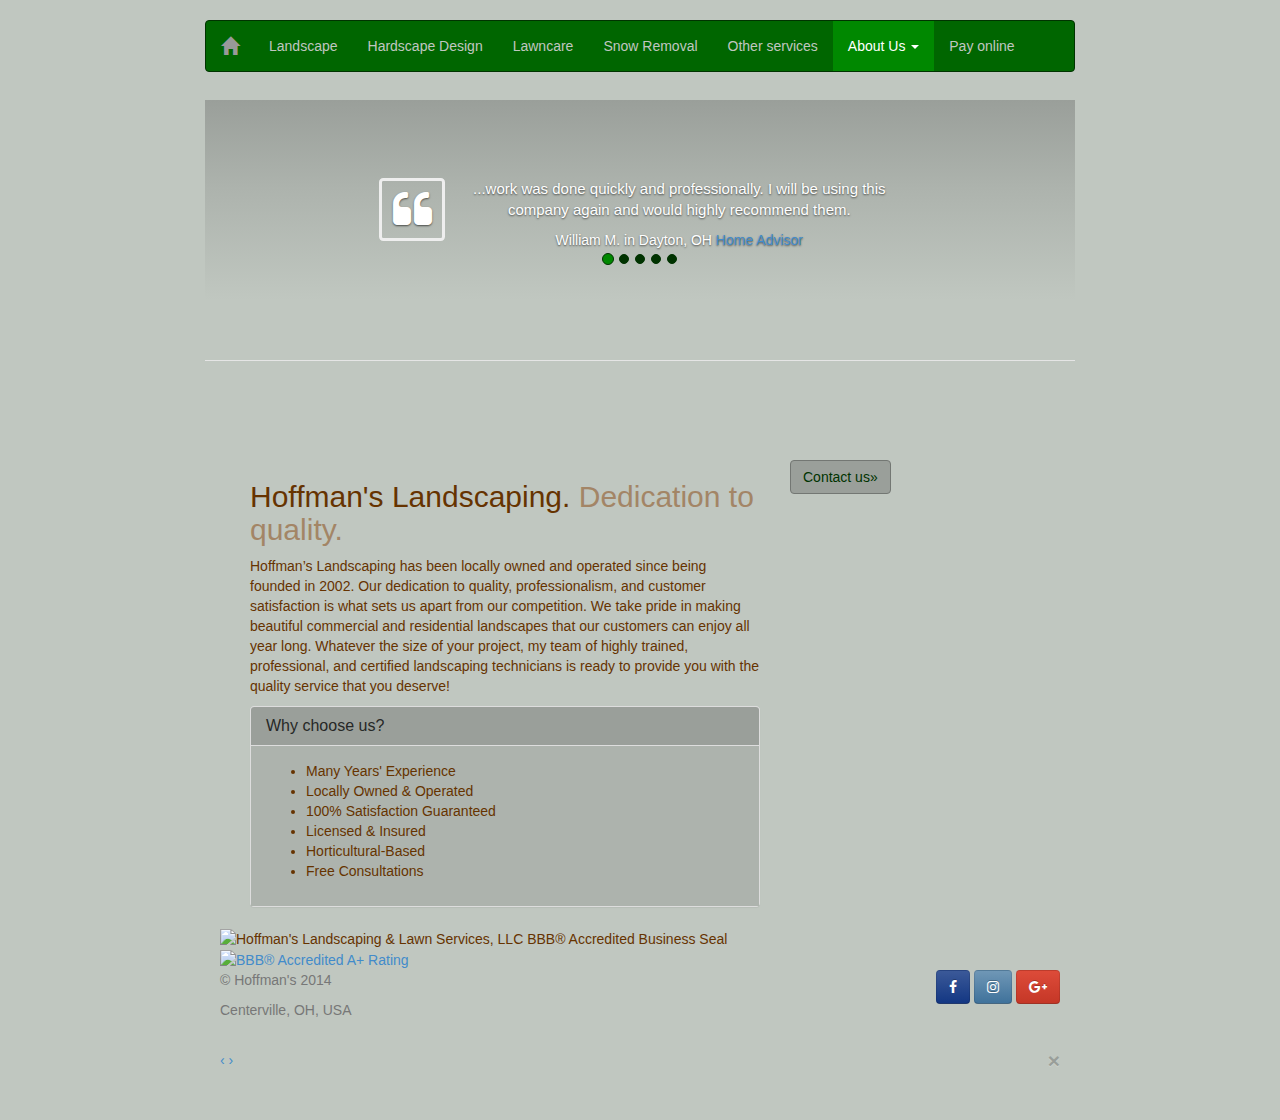
==== commit 2136018b: "Added the Pay tab to all pages, also added the Pay button on previous commit" ====
--- a/aboutus.html
+++ b/aboutus.html
@@ -75,6 +75,9 @@
 								            <li><a href="testimonials.html">Testimonials</a></li>
 							            </ul>
 									</li>
+									<li>
+                                        <a href="pay.html" alt="Pay your invoce securly" >Pay online</a>
+                                    </li>
 
 									<!-- <li class="dropdown">
 									<a href="#" class="dropdown-toggle" data-toggle="dropdown">Login <b class="caret"></b></a>
